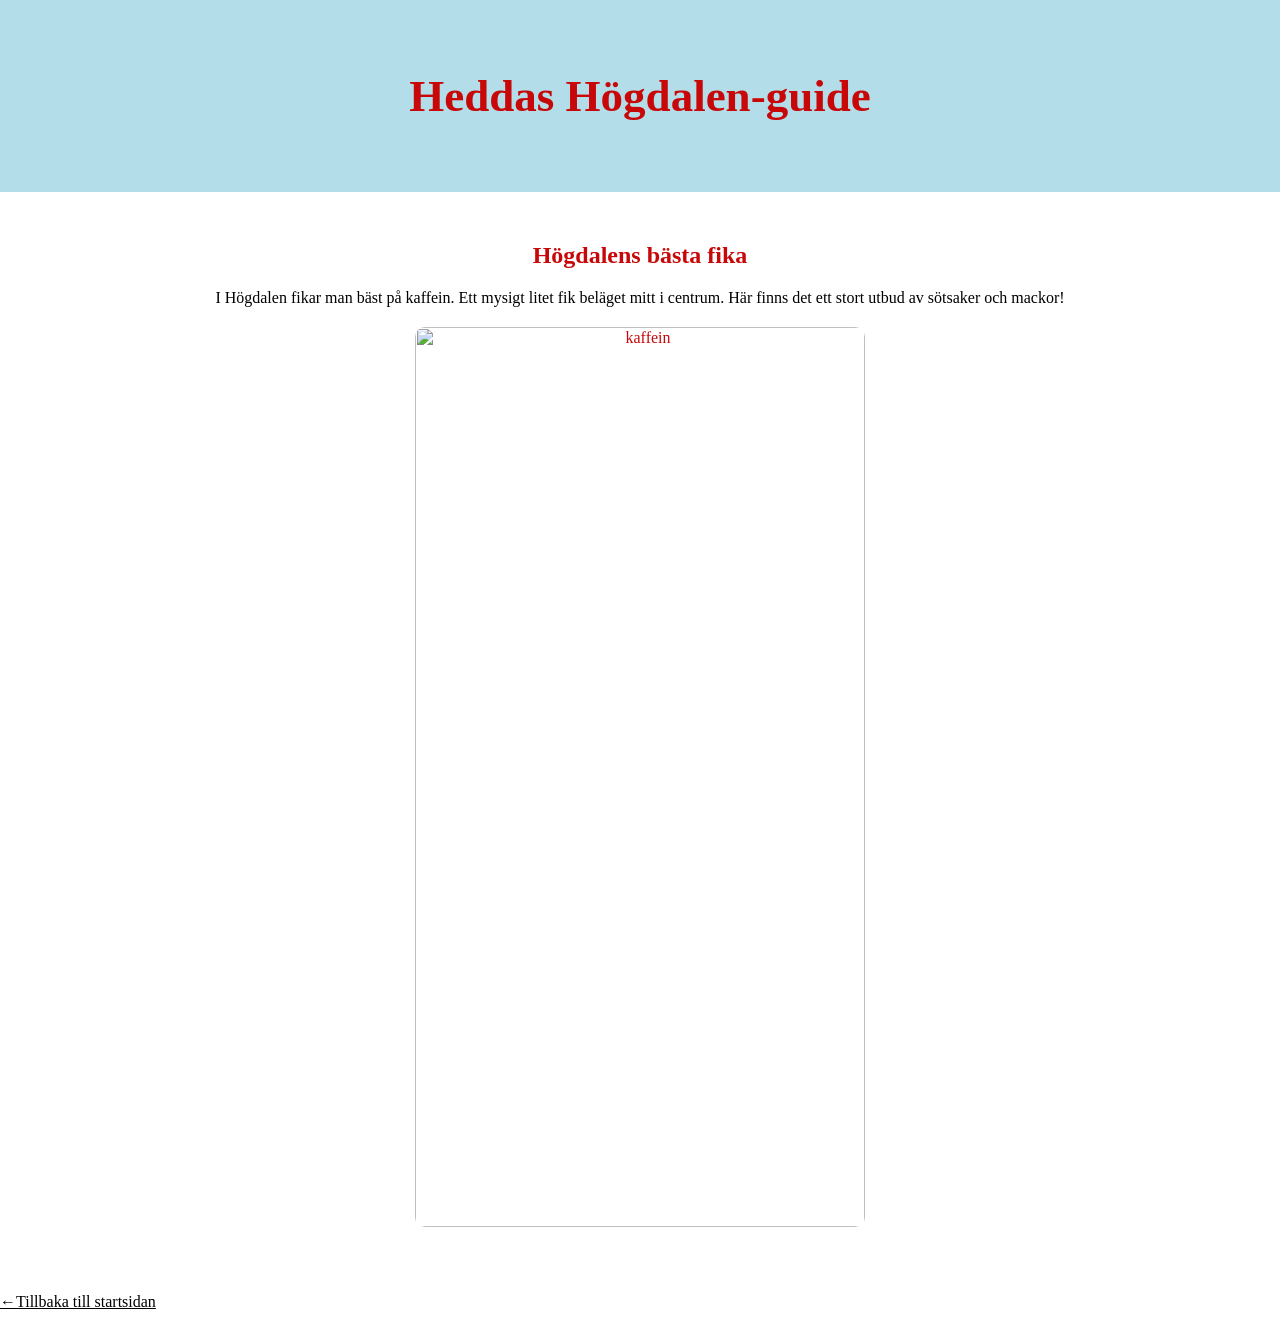
==== fika.html @ 73d81f01 "Add files via upload" ====
<head>
    <meta charset="UTF-8">
    <meta name="viewport" content="width=device-width, initial-scale=1.0">
    <title>Heddas Högdalen-guide</title>
    <link rel="stylesheet" href="style.css">
</head>

<body>

<header>
    <h1>Heddas Högdalen-guide</h1>
</header>

<main>
    
    
    <h2>Högdalens bästa fika</h2>
   
   
    <p>I Högdalen fikar man bäst på kaffein. Ett mysigt litet fik beläget mitt i centrum. Här finns det ett stort utbud av sötsaker och mackor!</p>

<img src="bilder/kaffein.jpg"
    alt="kaffein"
    class="kaffein-bild">



</main>





<p>
  <a href="index.html">←Tillbaka till startsidan</a>
</p>



</body>
</html>
---- style.css ----
body {
    margin: 0 ;
    font-family: 'Times New Roman', Times, serif;
    background-color: rgb(255, 255, 255);
    color: #c80808;
}

header {
    background-color: rgb(179, 221, 233);
    text-align: center;
    padding: 40px;
}

nav {
    text-align: center;
    padding: 20px;
}


nav a {
    color:#000000;
    text-decoration: none;
    margin: 10px;
}


nav a:hover  {
text-decoration: underline;
}

main    {
    text-align: center;
    padding:30px ;
}

section {
    margin-bottom: 50px ;
}


footer {
    background-color:#eac8b8;
    text-align:center;
    padding: 20px;
}


.kategorier {
    display: flex; 
    justify-content: center;
    gap: 20px;
    margin: 30px auto;
}

.kort {
    display: block;
    background-color: #f5f0e8;
    padding: 25px;
    border-radius: 15px;
    text-decoration: none;
    color: #603d35;
    flex: 1;
    max-width: 200px;
}

.kort:hover{
background-color: #eac8b8;
}

.centrum-bild {
    width: 100%;
    max-width: 700px;
    height: auto;
    border-radius: 15px;
    margin-top: 30px;

}

.cyklopen-bild {
    width: 100%;
    max-width: 450px;
    height: auto;
    border-radius: 10px;
    display: block;
    margin: 20px auto;
}

.fisk-bild {
    width: 100%;
    max-width: 450px;
    height: auto;
    border-radius: 10px;
}

.kaffein-bild {
 width: 100%;
    max-width: 450px;
    height: auto;
    border-radius: 10px;
    display: block;
    margin: 20px auto;
}

p {
    color: black;
}

a {
    color: black
}

h1 {
    font-family: Georgia, 'Times New Roman', Times, serif;
    font-size: 45px;
}

#fakta-text  {
    display: none;
    padding: 20px;
}

#fakta-knapp {
    display: block;
    margin: 0;
    background-color: #f5f0e8;
    color: #c80808;
    padding: 25px;
    border-radius: 15px;
    border: none;
    width: 250px;
    height: 115px;
    font-family: Georgia, 'Times New Roman', Times, serif;
    font-size: 20px;
    font-weight: bold;
    cursor: pointer;
}

.bild-och-knapp {
    display: flex;
    flex-direction: column;
    align-items: center;
    gap: 20px;
}
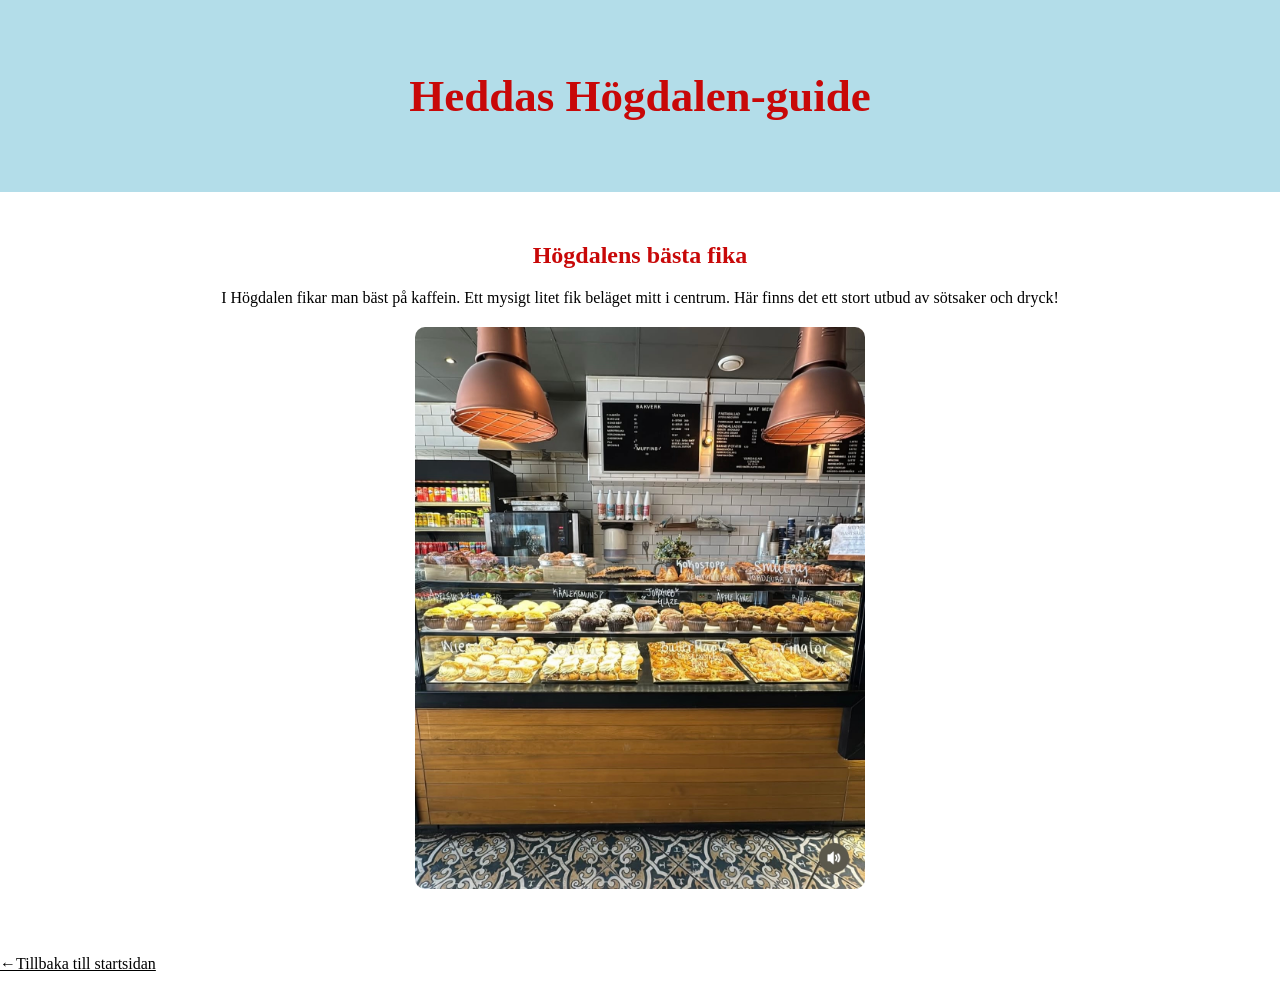
==== commit cff1c4a7: "Modify café description in fika.html Updated the description of the café to include 'dryck' instead " ====
--- a/fika.html
+++ b/fika.html
@@ -17,7 +17,7 @@
     <h2>Högdalens bästa fika</h2>
    
    
-    <p>I Högdalen fikar man bäst på kaffein. Ett mysigt litet fik beläget mitt i centrum. Här finns det ett stort utbud av sötsaker och mackor!</p>
+    <p>I Högdalen fikar man bäst på kaffein. Ett mysigt litet fik beläget mitt i centrum. Här finns det ett stort utbud av sötsaker och dryck!</p>
 
 <img src="bilder/kaffein.jpg"
     alt="kaffein"
